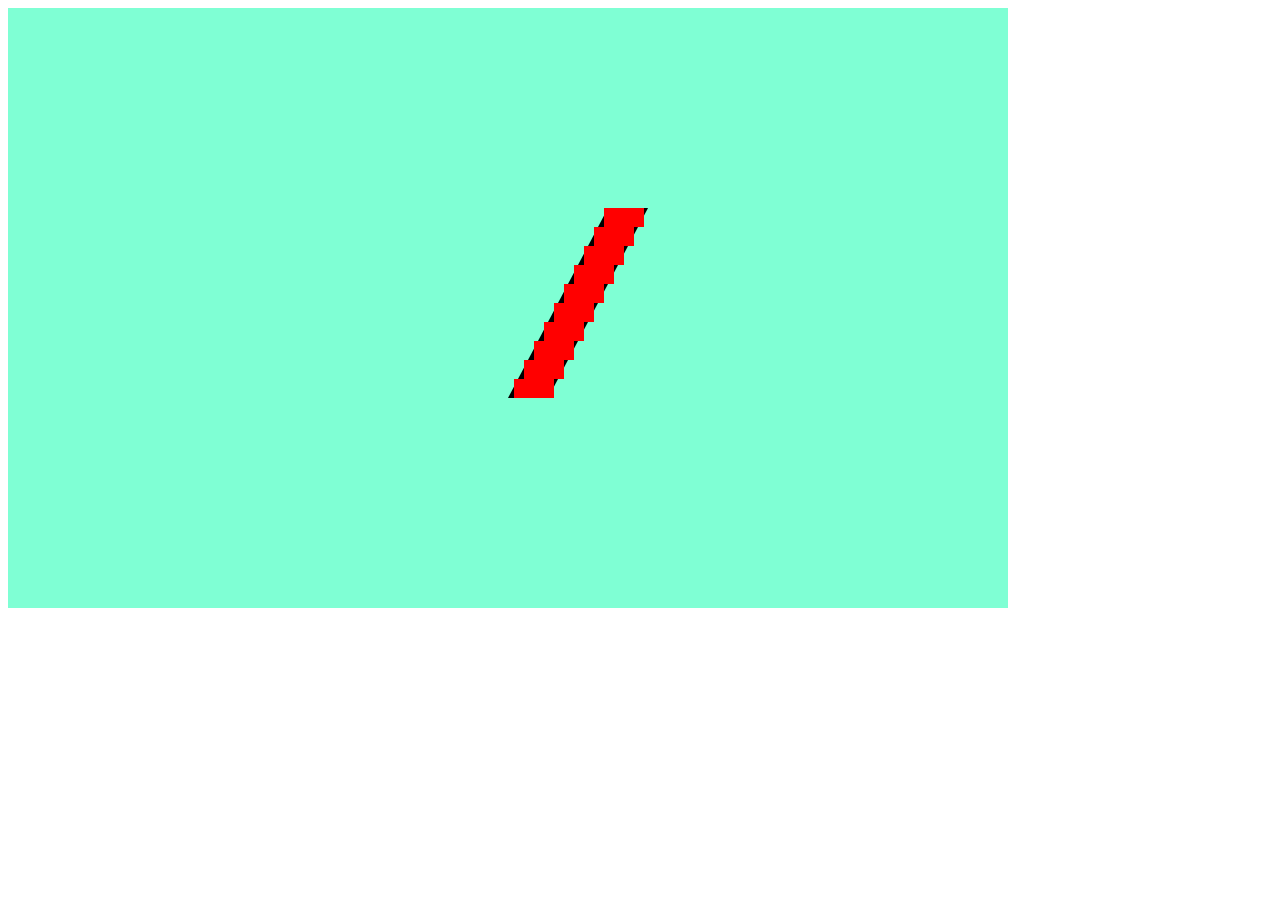
==== tests/tests.html @ 281b289e "Fix bugs in checkDiagonalHit()" ====
<!DOCTYPE html>
<html lang="en">
<head>
    <meta charset="UTF-8">
    <meta http-equiv="X-UA-Compatible" content="IE=edge">
    <meta name="viewport" content="width=device-width, initial-scale=1.0">
    <title>Tests</title>
</head>
<body>
    <canvas id="canvas" width="1000" height="600" style="background-color: aquamarine;"></canvas>

    <script src="../js/game.js"></script>
    <script src="tests.js"></script>
</body>
</html>
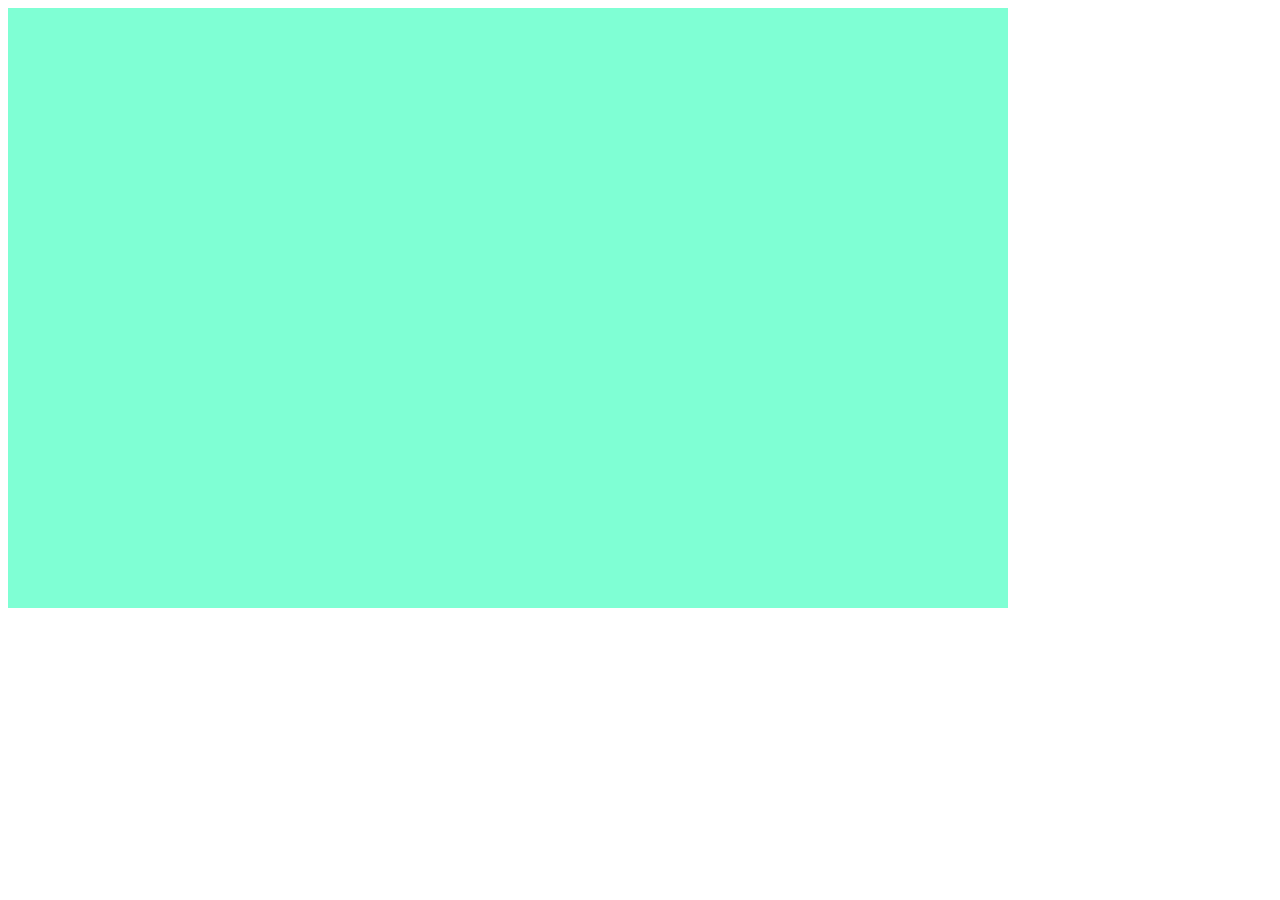
==== commit 7a5257df: "WIP. Zapper animation. Assets load" ====
--- a/tests/tests.html
+++ b/tests/tests.html
@@ -9,7 +9,7 @@
 <body>
     <canvas id="canvas" width="1000" height="600" style="background-color: aquamarine;"></canvas>
 
-    <script src="../js/game.js"></script>
+    <!-- <script src="../js/game.js"></script> -->
     <script src="tests.js"></script>
 </body>
 </html>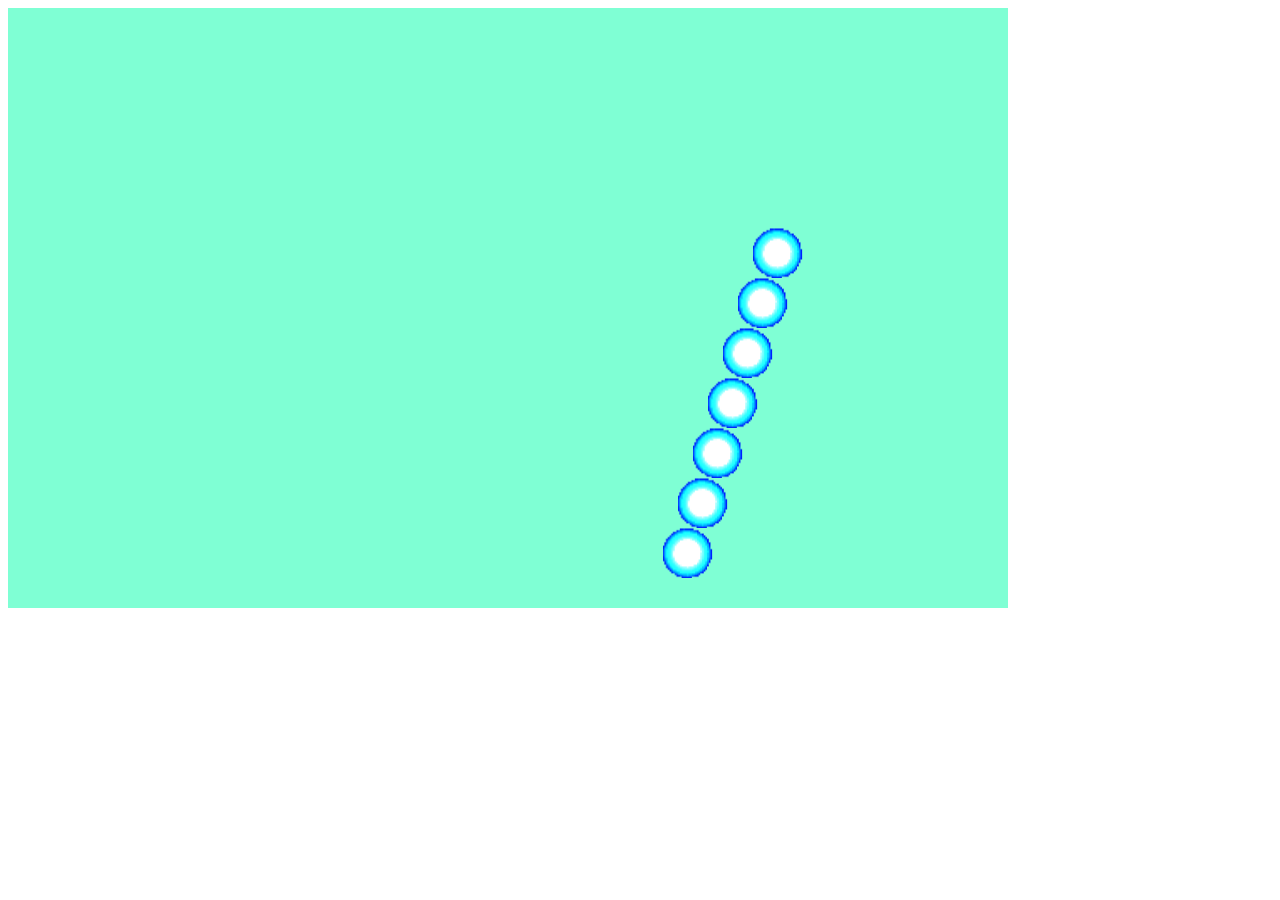
==== commit cd2148a7: "Fix chack diagonal hit to fit the new assets" ====
--- a/tests/tests.html
+++ b/tests/tests.html
@@ -9,7 +9,8 @@
 <body>
     <canvas id="canvas" width="1000" height="600" style="background-color: aquamarine;"></canvas>
 
-    <!-- <script src="../js/game.js"></script> -->
+    <script src="../js/assets.js"></script>
+    <script src="../js/zapper.js"></script>
     <script src="tests.js"></script>
 </body>
 </html>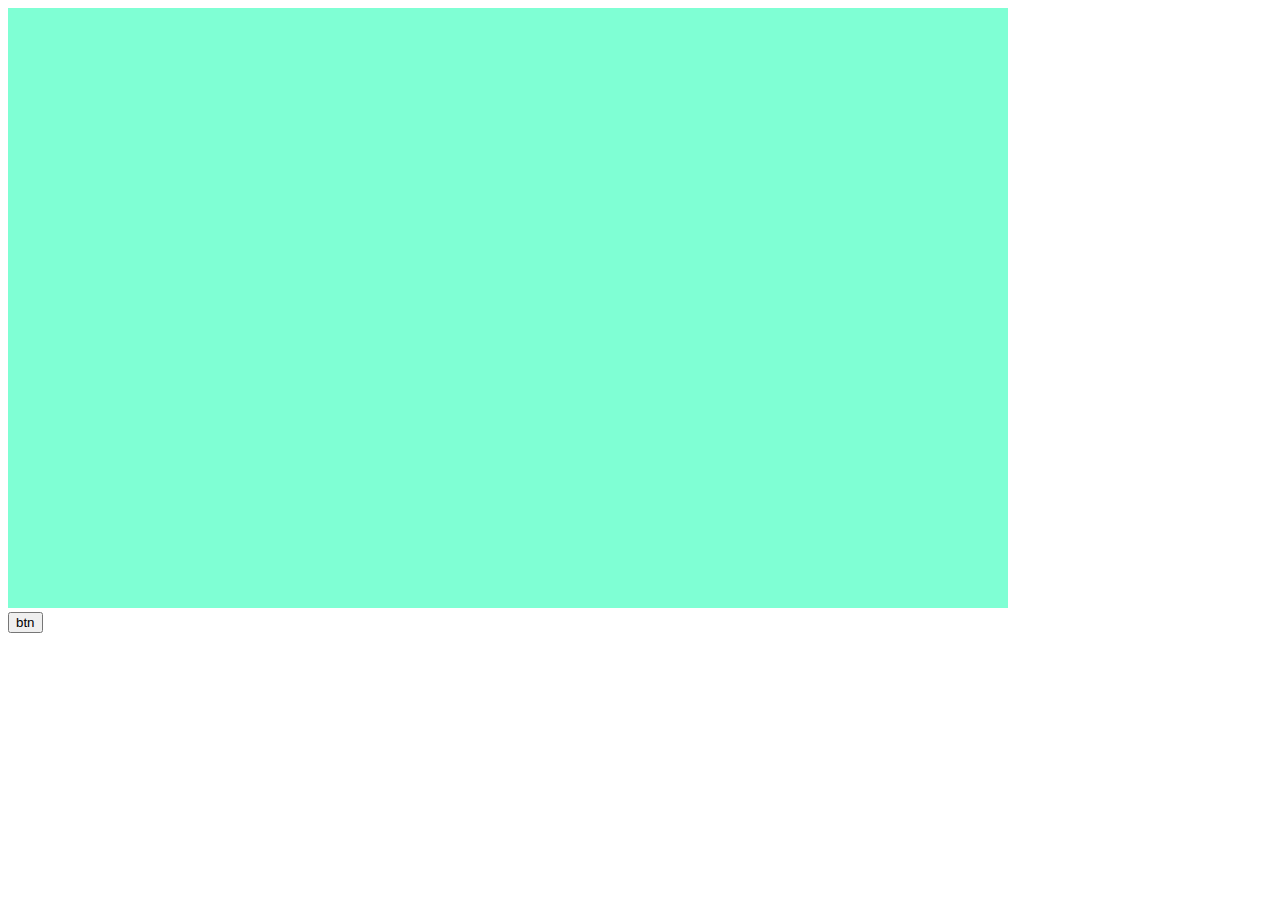
==== commit 6091b24a: "Pass tests for introductions logic. Ready to implement in scripts.js" ====
--- a/tests/tests.html
+++ b/tests/tests.html
@@ -8,8 +8,12 @@
 </head>
 <body>
     <canvas id="canvas" width="1000" height="600" style="background-color: aquamarine;"></canvas>
+    <div id="instructions-text"></div>
+    <button id="start-btn">btn</button>
+
 
     <script src="../js/assets.js"></script>
+    <script src="../js/sounds.js"></script>
     <script src="../js/zapper.js"></script>
     <script src="tests.js"></script>
 </body>
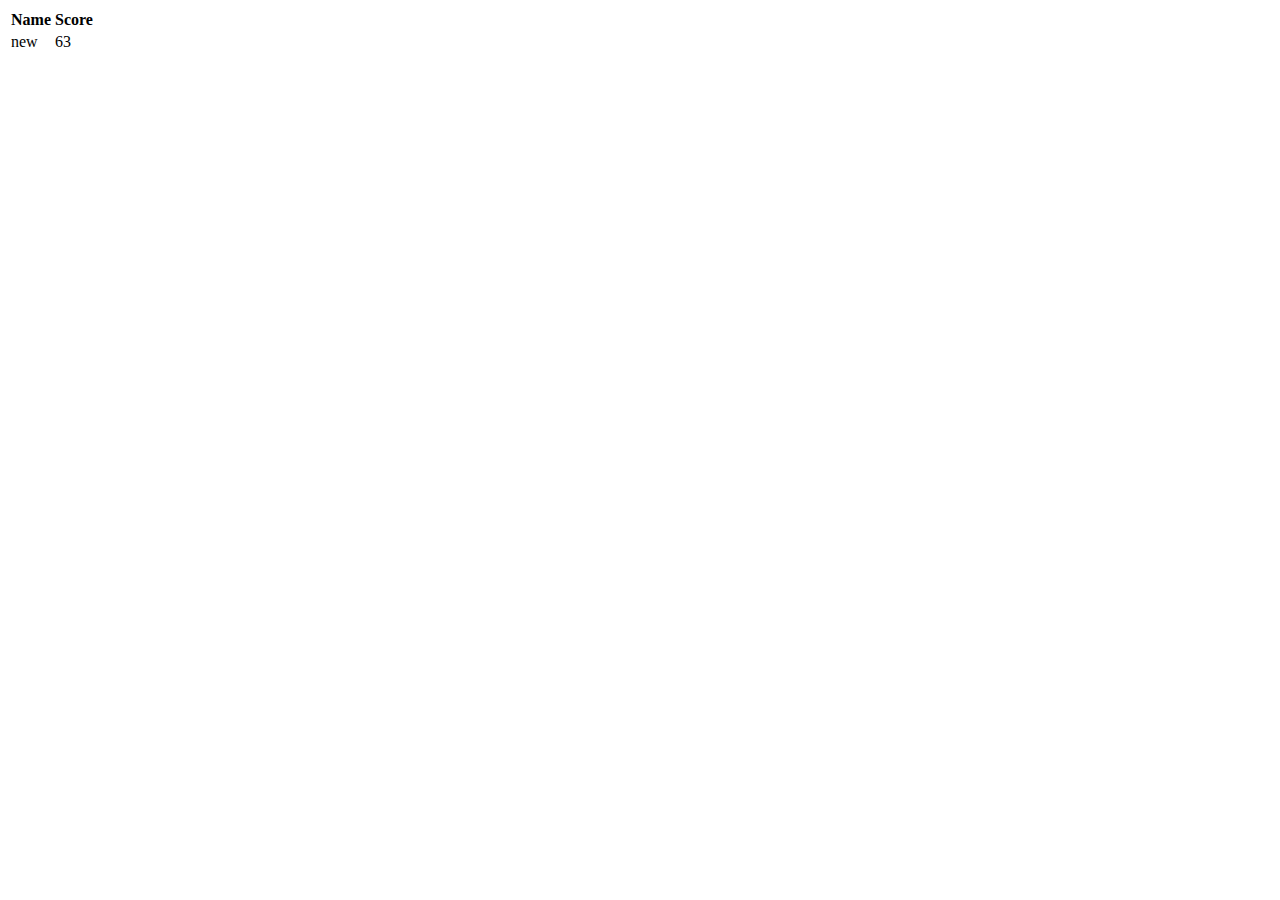
==== commit 201dcfcc: "Implement score table in test" ====
--- a/tests/tests.html
+++ b/tests/tests.html
@@ -7,14 +7,13 @@
     <title>Tests</title>
 </head>
 <body>
-    <canvas id="canvas" width="1000" height="600" style="background-color: aquamarine;"></canvas>
-    <div id="instructions-text"></div>
-    <button id="start-btn">btn</button>
+    <table id="score-table">
+        <tr>
+            <th>Name</th>
+            <th>Score</th>
+        </tr>
+    </table>
 
-
-    <script src="../js/assets.js"></script>
-    <script src="../js/sounds.js"></script>
-    <script src="../js/zapper.js"></script>
     <script src="tests.js"></script>
 </body>
 </html>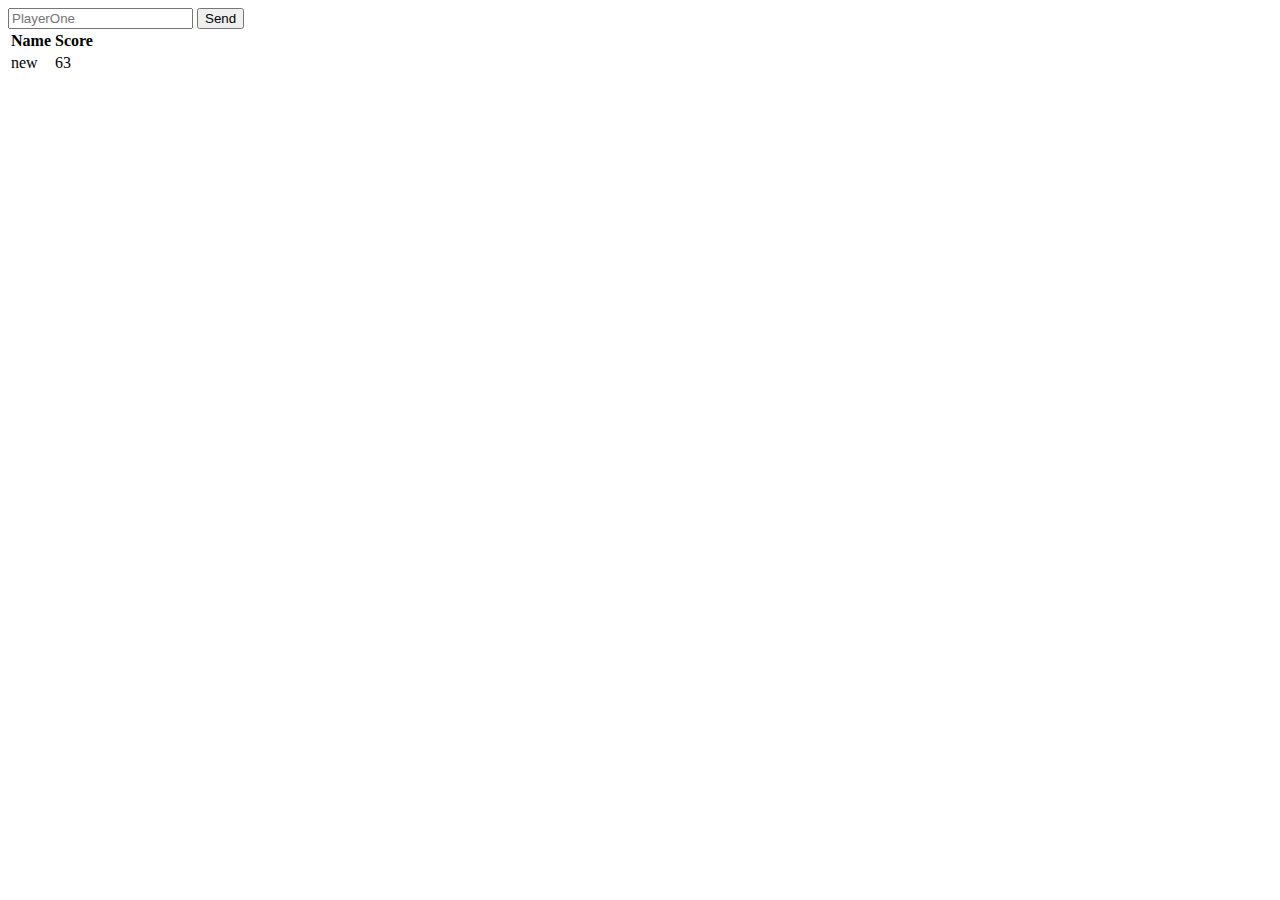
==== commit 334b8162: "Implement score table. Ready for css" ====
--- a/tests/tests.html
+++ b/tests/tests.html
@@ -7,6 +7,8 @@
     <title>Tests</title>
 </head>
 <body>
+    <input type="text" id="name-input" placeholder="PlayerOne">
+    <button id="send-name" onclick="updateScoreTable()">Send</button>
     <table id="score-table">
         <tr>
             <th>Name</th>
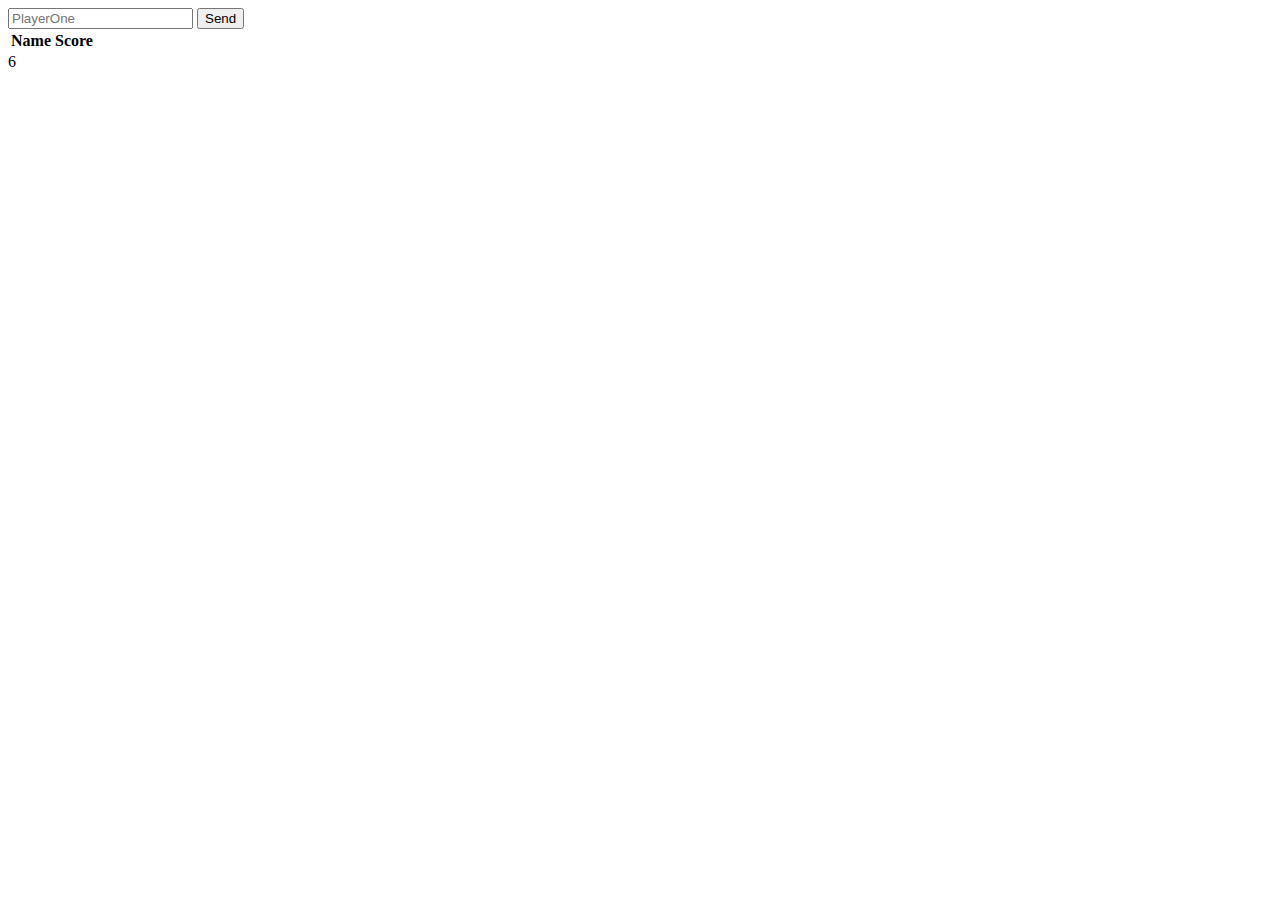
==== commit ed79b37d: "Complete Css for lose page with score table. Ready for final tests" ====
--- a/tests/tests.html
+++ b/tests/tests.html
@@ -15,6 +15,7 @@
             <th>Score</th>
         </tr>
     </table>
+    <span id="test-num">6</span>
 
     <script src="tests.js"></script>
 </body>
